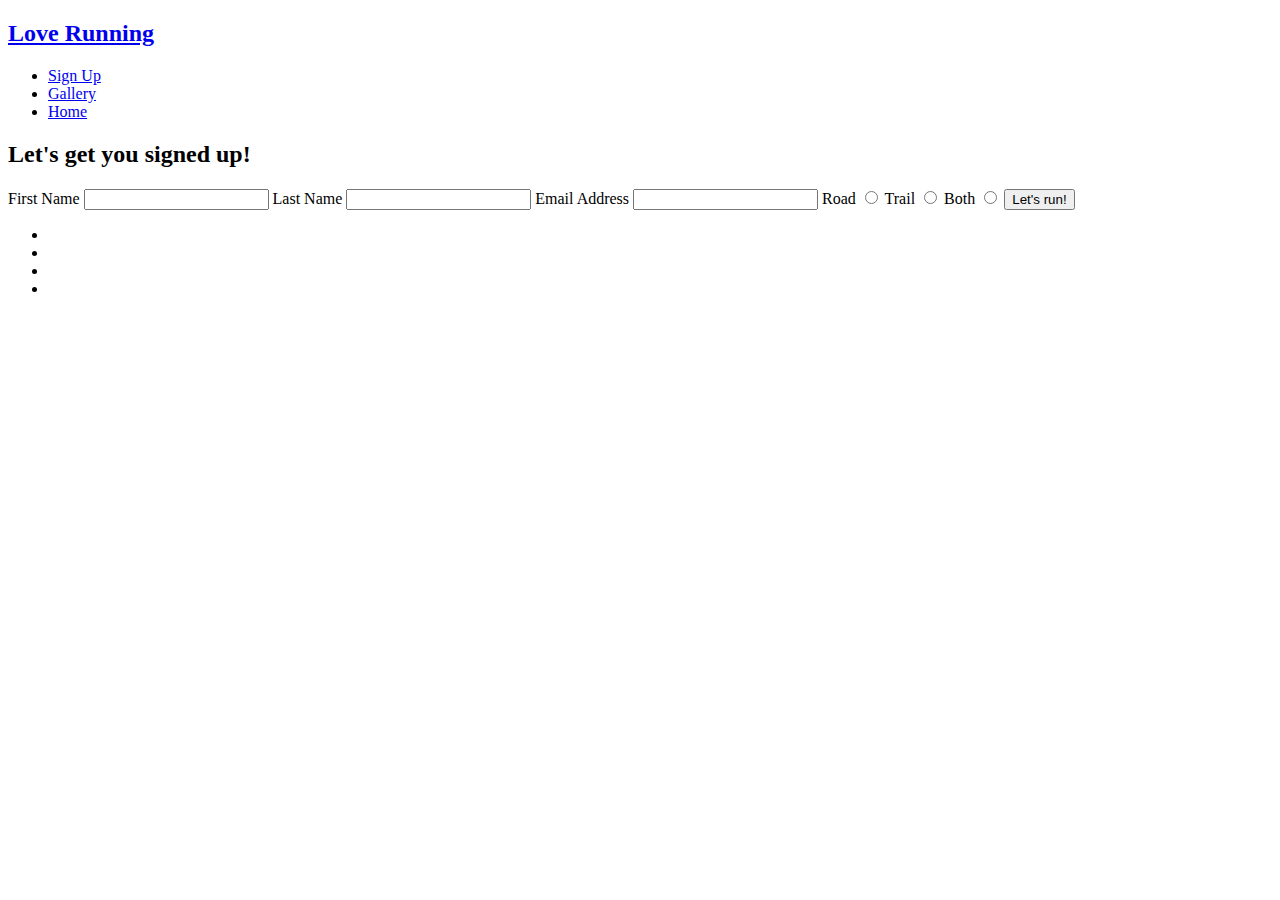
==== signup.html @ 6566a3f7 "Add files via upload" ====
<!DOCTYPE html>
<html>
  <head>
    <meta charset="utf-8">
    <meta name="viewport" content="width=device-width">
    <title>Love Running</title>
    <!--<script src="https://kit.fontawesome.com/3982258271.js"></script>-->
     <link rel="stylesheet" href="https://use.fontawesome.com/releases/v5.6.3/css/all.css" integrity="sha384-UHRtZLI+pbxtHCWp1t77Bi1L4ZtiqrqD80Kn4Z8NTSRyMA2Fd33n5dQ8lWUE00s/" crossorigin="anonymous">
    <link href="style.css" rel="stylesheet" type="text/css" />
  </head>
<body>
    <header>
        <a href="index.html">
            <h2 id="logo">Love Running</h2>
        </a>
        <nav>
            <ul id="menu">
                <li>
                    <a href="signup.html">Sign Up</a>
                </li>
                <li>
                    <a href="gallery.html">Gallery</a>
                </li>

                <li>
                    <a class="active" href="index.html">Home</a>
                </li>
            </ul>
        </nav>
    </header>


        <section class="form-section">
          
     <form action="https://formdump.codeinstitute.net/" class="signup-form" method="POST">
   <h2> <i class="fas fa-heartbeat"></i> Let's get you signed up!</h2> 
    
    <label for="fname">First Name</label>
    <input class="text-input" type="text" id="fname" name="first_name" required>
    <label for="lname">Last Name</label>
    <input class="text-input" type="text" id="lname" name="last_name" required>
    <label for="email">Email Address</label>
    <input type="email" id="email" name="email_address" class="text-input" required>
    
    <label for="road">Road</label>
    <input type="radio" id="road" name="running_preference" value="road" required>
    <label for="trail">Trail</label>
    <input type="radio" id="trail" name="running_preference" value="trail">
    <label for="both">Both</label>
    <input type="radio" id="both" name="running_preference" value="both">

<input type="submit" class="join-button" id="submit" value="Let's run!" >


    </form>

</section>
    


   
    
    
    <footer>
        <ul class="social-networks">
                <li><a href="https://www.facebook.com" target="_blank"><i class="fab fa-facebook"></i></a></li>
                <li><a href="https://www.twitter.com" target="_blank"><i class="fab fa-twitter-square"></i></a></li>
                <li><a href="https://www.youtube.com" target="_blank"><i class="fab fa-youtube"></i></a></li>
                <li><a href="https://www.instagram.com" target="_blank"><i class="fab fa-instagram"></i></a></li>
            </ul>
    </footer>
    
    <!--Script to load the helper code for this project in repl.it. Do not edit-->
    
    <script src="index.js"></script>
</body>
</html>
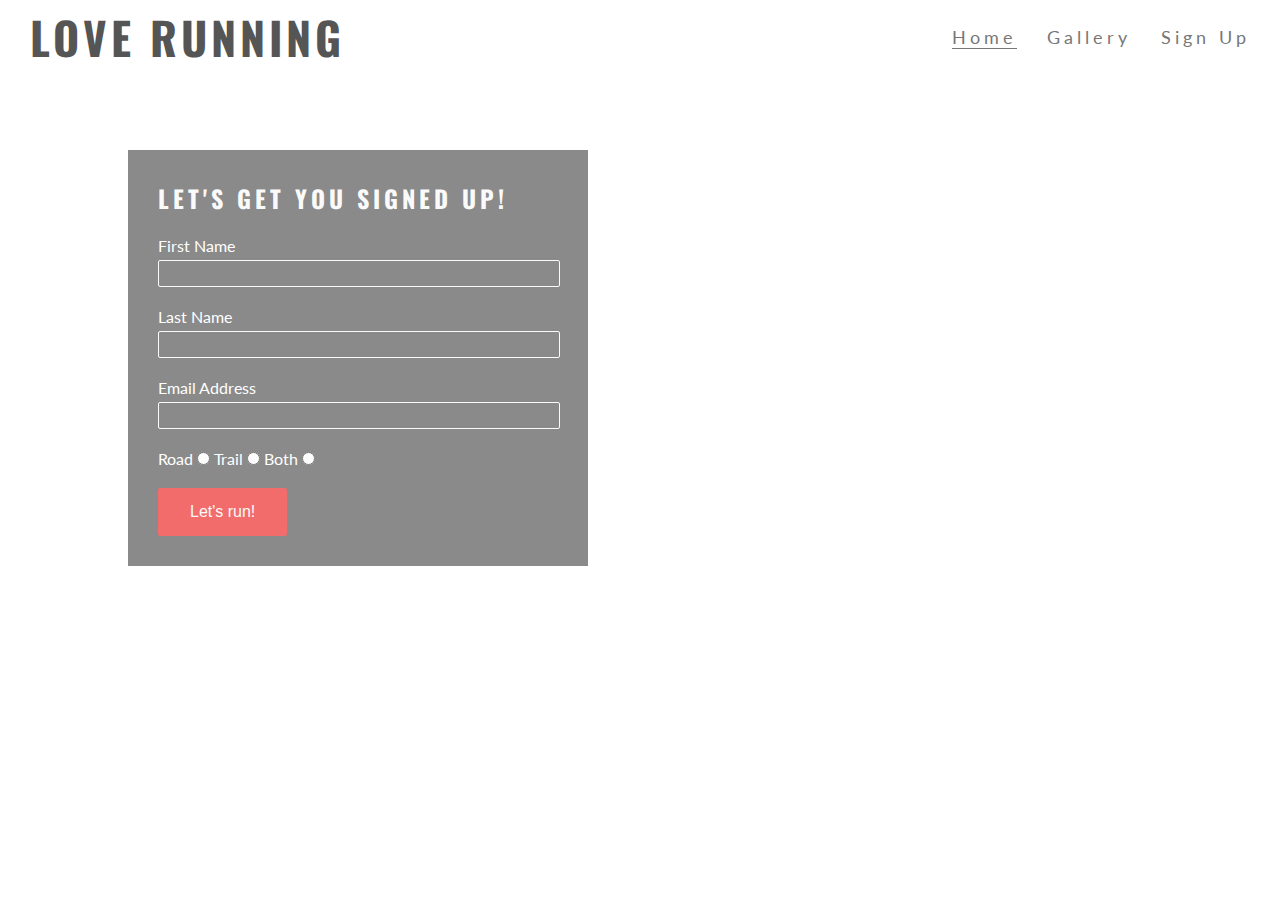
==== commit 9e68cf23: "css link corrected on signup.html" ====
--- a/signup.html
+++ b/signup.html
@@ -6,7 +6,7 @@
     <title>Love Running</title>
     <!--<script src="https://kit.fontawesome.com/3982258271.js"></script>-->
      <link rel="stylesheet" href="https://use.fontawesome.com/releases/v5.6.3/css/all.css" integrity="sha384-UHRtZLI+pbxtHCWp1t77Bi1L4ZtiqrqD80Kn4Z8NTSRyMA2Fd33n5dQ8lWUE00s/" crossorigin="anonymous">
-    <link href="style.css" rel="stylesheet" type="text/css" />
+    <link href="assests/css/style.css" rel="stylesheet" type="text/css" />
   </head>
 <body>
     <header>
--- a/assests/css/style.css
+++ b/assests/css/style.css
@@ -0,0 +1,465 @@
+@import url('https://fonts.googleapis.com/css?family=Lato:300|Oswald');
+
+*{
+  margin: 0;
+  padding:0;
+  border:0;
+}
+
+
+body {
+  font-family: Lato;
+  color:#777777; /* Light grey. For body text. */
+}
+
+
+h2{
+  font-family: Oswald;
+  text-transform: uppercase; /*Make letters uppercase */
+  letter-spacing: 4px; /* Some letter spacing */
+  color:#555555; /* Color the logo */ 
+}
+
+#logo{
+  float: left;
+  font-size:280%; /* % so that it will resize with device */
+  margin-left:30px;
+}
+
+#menu{
+  font-size: 110%;
+  list-style-type: none;/*remove bullets*/
+  letter-spacing: 4px;
+}
+
+#logo, #menu {
+  line-height: 75px;
+}
+
+#menu li {
+  float:right;/* List items float to right */
+  margin-right: 30px;
+}
+
+#menu a {
+  text-decoration: none;/* remove underlines */
+  color:inherit;/* Inherts color from closest parent that has color set */
+}
+
+/*Pesudo class that shows a line when we hover over the links in the menu */
+#menu a:hover {
+  border-bottom: 1px solid #777777;
+}
+
+/*Underline to show we are on the home page */
+.active {
+  border-bottom: 1px solid #777777;
+}
+
+#hero-image{
+  height: 600px;
+  width:100%;
+  background: url("http://codeinstitute.s3.amazonaws.com/FundamentalsProjects/HTML-CSS/main-image.png")no-repeat center center;
+
+animation-name: hero-zoom;
+animation-duration: 5s;
+animation-fill-mode: forwards;
+
+
+}
+
+/*This is to stop the image overflowing in to the header */
+#hero-outer{
+  height: 600px;
+  width: 100%;
+  overflow: hidden;
+  position: relative;
+}
+
+/*Animation for main image */
+@keyframes hero-zoom {
+  from {
+    transform: scale(1);
+  }
+  to {
+    transform: scale(1.1);
+  }
+}
+
+#cover-text, #cover-text h2{
+  color:#ffffff;
+}
+
+#cover-text {
+  font-size: 130%;
+  font-family: Oswald;
+  text-transform: uppercase;
+  letter-spacing: 4px;
+
+  width: 300px;
+  height: 200px;
+
+  padding-top: 40px;
+  padding-left: 10px;
+
+  background-color: rgba(241, 109, 107, .7);
+
+  bottom:30px;
+  right: 150px;
+
+  position: absolute;
+}
+
+#club-ethos{
+  height:600px; /* Same as hero image */
+}
+
+#left-about{
+  padding-top: 30px;
+  width:33%;
+  float:left;
+
+ /*  background-color: red; Good idea to put a color temp so you can see what it looks like */ 
+}
+
+#right-about{
+  padding-top: 30px;
+  width:33%;
+  float:right;
+   /* background-color: blueviolet*/
+}
+
+#center-about{
+  width: 33%;
+  margin: 0 auto;
+  /* background-color: yellow; */
+}
+
+hr {
+  border-top: 1px solid #777777;
+  width: 100%;
+  margin: 5px 0;
+}
+
+.left-about-heading {
+  width: 50%;
+  float: right; /*We want our content to align with the photo in the middle, so we float right.*/
+
+  line-height: 20px; /*we want the paragraph text to be easily read. So we set the line-height to 20px.*/
+
+  clear:both;/*By setting clear: both we ensure that each content block is aligned vertically*/
+
+  margin-bottom: 50px; /*We create some breathing space between the divs by setting the margin-bottom to 50px.*/
+}
+
+.right-about-heading {
+  width: 50%;/*That is, 50% of the parent div with a class right-header which is 33% of the entire screen width.*/
+
+  float:left; /*Because our content now will be on the right-hand side of the circular image we want the content to sit beside the image.
+So we'll float it to the left.*/
+
+line-height: 20px;
+
+clear: both; /*Setting clear : both again makes sure that both the upper and lower right-hand side content blocks align themselves vertically within the parent div. */
+
+margin-bottom: 50px; /*Set the margin-bottom to 50px in order to provide enough vertical space between the upper and lower content blocks.*/ 
+}
+
+/*Next, we'll style the right-hand-side content blocks headers. we align the text to the right, so the content for both the left-hand side and right-hand
+side will give the impression of a curve around the center image once it's in place*/
+
+.right-about-heading h2{
+  text-align: right;
+}
+
+.right-about-heading p{
+  text-align: right;
+}
+
+/*Text for center */
+#welcome{
+  margin:20px 0; /* Push down from hero image */
+  text-align: center;
+  font-size: 280%;
+}
+
+/*Circle for center image */
+#circle-container{
+  width:300px;
+  height: 300px;
+  padding:30px;
+  border-style: solid;
+  border-color: #cccccc; /*Light grey*/
+  border-width: 1px;
+  border-radius: 50%;
+  margin:0 auto; /*Center the image */
+}
+
+
+/* Center image */
+#circle-cover-bg{
+  background: url('http://codeinstitute.s3.amazonaws.com/FundamentalsProjects/HTML-CSS/video-mask.png')no-repeat center center;
+  height: 100%;
+  border-radius: 50%;
+}
+
+/* Bg for 'times' section */
+
+#times{
+  background-image: url('http://codeinstitute.s3.amazonaws.com/FundamentalsProjects/HTML-CSS/dublin-city.png');
+
+  background-repeat: no-repeat;
+  background-size: cover;
+  background-position: center;
+  width:100%;
+  overflow: hidden;/*hide any potential image overflow.*/
+}
+
+/* Panels for times */
+#times div{
+  color:#fafafa; /*Off white */
+  background-color: rgba(0,0,0, 0.6);
+  width: 19%;
+  height:300px;
+  /*we then set the panels to float left so that they display horizontally within the flow of the page.*/
+  float:left;
+
+  /*Let’s set some padding for the panels. 30px for the top and 10px for the left.*/
+  padding:30px 0 0 10px;
+  text-align: center;
+
+  /*Then we create some breathing space between the panels by setting the margin. Let’s try 4px. */
+  margin: 1px;
+}
+
+/* Color the times headings/icons */
+#times h2 {
+  color:#fafafa;
+}
+
+/*footer */
+footer {
+  
+ /* we’ll give a height of 150px to maintain the structural balance across the site. */
+  height: 150px;
+}
+
+
+.social-networks {
+  text-align: center;
+}
+
+.social-networks li {
+  /*We need to target the list items and align them horizontally. And to do that we can set the display to inline*/
+  display: inline;
+}
+
+/* We drill down to target and style the icons. */
+.social-networks i {
+  font-size: 160%; /*We increase the font-size for all icons to 160%, to make them stand out in the footer area. */ 
+  
+  /*We assign some margins and padding to separate the icons.*/
+  margin:1%;
+  padding: 5%;
+
+  /*we apply the hex color value of #777777 to be consistent with other text.*/
+  color: #777777;
+}
+
+
+/* gallery */ 
+#photo {
+  /* Set clear:both = We do this so the photo section and its contents display below the header.*/
+  clear:both;
+
+  /* Next, we set the line height to zero in order to remove any horizontal gaps between the images*/
+line-height: 0;
+
+/*After that, we add the secret sauce, which is the column-count.
+We set this to 4. If you don’t have enough images on display to justify 4 columns you can specify 3 or 2 columns.*/
+column-count: 3;
+
+/* Let’s get rid of the vertical gaps by setting the column-gap to 0px. This is a personal preference, you might choose otherwise. */
+column-gap: 0px;
+
+}
+
+/* Ok, the gaps between the images are gone, but the image sizing is still not right.
+Some are too big for a column. Some are too small.
+We fix this by targeting the images within the photo section. We set the width for all the gallery images to 100%.*/
+#photo img {
+  width: 100%;
+}
+
+
+* form */
+
+.form-section {
+    clear: left;
+    background: url("http://codeinstitute.s3.amazonaws.com/FundamentalsProjects/HTML-CSS/formbg.jpg");
+    background-size: cover;
+    background-position: center;
+    height: 900px;
+}
+
+.signup-form{
+  margin-top: 150px;
+  color:#fff;
+  background-color: rgba(60,60,60,0.6);
+  max-width: 400px;
+  position: absolute;  
+  left: 10%;
+  padding: 30px;
+}
+
+.signup-form h2 {
+  color:#fafafa;
+  margin-bottom: 20px;
+}
+
+.text-input{
+  background-color: transparent;
+  color: #fafafa;
+  width:100%;
+  height:25px;
+  margin: 5px 0 20px 0;
+  border: 1px solid #fafafa;
+  border-radius: 2px;
+}
+
+.text-input:hover {
+  border-color: #f16c6b;
+}
+
+.join-button{
+  margin-top: 20px;
+  border-radius: 2px;
+  padding:15px 32px 15px 32px;
+  text-align: center;
+  font-size: 100%;
+  background-color: #f16c6b;
+  color:#fafafa;
+  display: block;
+}
+
+.join-button:hover{
+  background-color: #fafafa;
+  color: #f16c6b;
+/*end form*/
+
+
+@media screen and (max-width: 1393px){
+   #club-ethos {
+    width: 65%;
+    height: 1200px;
+    margin: 0 auto;
+  }
+
+  #welcome{
+    padding:30px;
+    margin:0;
+  }
+
+   #left-about,#right-about {
+    width:100%;
+    float:left;
+   }
+
+   #center-about{
+     clear: both;
+     width:100%;
+     float:left;
+     padding:0;
+   }
+
+  #times div {
+    width:100%;
+    clear:both;
+    height:150%;
+    border-style:solid;
+    border-bottom-width:1px;
+    border-bottom-color:#fff;
+
+    /*Notice we use only 3 hex values.
+You can do this for less subtle color shades that involve more simple combinations of red, green and blue values. */
+
+/* We also set the padding to 0 to clear out any unwanted desktop-level padding.*/
+padding:0;
+
+  }
+
+   hr{
+     display:none;
+   }
+}
+
+
+@media screen and(max-width:943px){
+
+  /*We want to push our navigation items below and left of our logo. So we set the clear and float properties to "left". We want some breathing space between the navigation elements and the left edge of the screen, so we set margin-left to 30px.We set the margin-bottom to 20px
+and set the line-height to 25px to provide a balanced space between the logo above and the main image below. */
+
+#menu {
+  clear:left;
+  float:left;
+  margin-left:20px;
+  margin-bottom:20px;
+  line-height: 25px;
+}
+
+#cover-text{
+  left:0px;
+}
+
+#club-ethos{
+  width:90%;
+  height:1200px;
+  margin:0 auto;
+}
+
+.left-about-heading, .right-about-heading {
+  width:inherit;
+}
+
+.left-about-heading h2, .right-about-heading h2{
+  width:100%;
+  text-align:center;
+}
+
+
+.left-about-heading p, .right-about-heading p{
+   text-align:center;
+   padding: 0 auto;
+}
+
+
+#photo{
+  column-count: 3;
+}
+
+}
+
+@media screen and (max-width: 800px){
+
+  #photo{
+    column-count: 2;
+  }
+}
+
+
+
+
+
+
+
+
+
+
+
+
+
+
+
+
+
+
